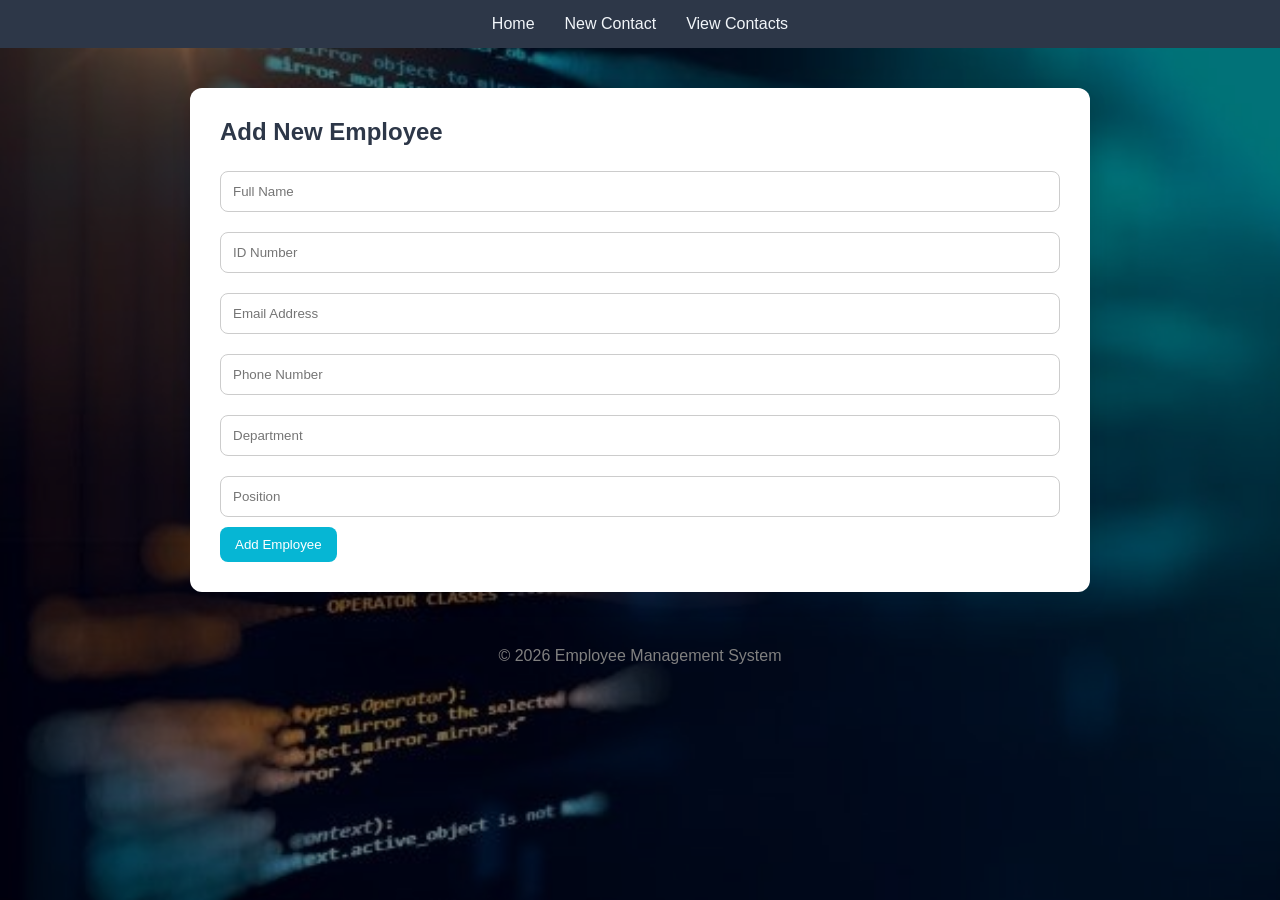
==== new-contact.html @ 8b49605c "final commit" ====
<!DOCTYPE html>
<html lang="en">
<head>
    <meta charset="UTF-8">
    <meta name="viewport" content="width=device-width, initial-scale=1.0">
    <title>New Contact</title>
    <link rel="stylesheet" href="style.css">
</head>
<body>
    <nav>
    <a href="index.html">Home</a>
    <a href="new-contact.html">New Contact</a>
    <a href="view-contacts.html">View Contacts</a>
</nav>

<div class="container">
<h2>Add New Employee</h2>

   <form id="contactform" onsubmit="submitForm(event)">
    
    <input type="text" name="fullName" placeholder="Full Name" required>
    <input type="number" name="idNumber" placeholder="ID Number" required>
    <input type="email" name="email" placeholder="Email Address" required>
    <input type="text" name="phone" placeholder="Phone Number" required>
    <input type="text" name="department" placeholder="Department" required>
    <input type="text" name="position" placeholder="Position" required>

    <button type="submit">Add Employee</button>
   </form>
</div>

<script src="main.js"></script>

<footer style="text-align:center; padding:15px; margin-top:20px; color:gray;">
    © 2026 Employee Management System
</footer>
</body>
</html>
---- style.css ----
/* Reset */
* {
    margin: 0;
    padding: 0;
    box-sizing: border-box;
}

body {
    font-family: Arial, sans-serif;

    background: url('images/back.jpeg') no-repeat center center fixed;
    background-size: cover;
}


body::before {
    content: "";
    position: fixed;
    top: 0;
    left: 0;
    width: 100%;
    height: 100%;

    background: rgba(0, 0, 0, 0.5);
    z-index: -1;
}

nav {
    background: #2d3748;
    padding: 15px;
    display: flex;
    justify-content: center;
    gap: 30px;
}

nav a {
    color: #f1f5f9;
    text-decoration: none;
    font-weight: 500;
    transition: 0.3s;
}

nav a:hover {
    color: #06b6d4;
}

.container {
    max-width: 900px;
    margin: 40px auto;
    background: white;
    padding: 30px;
    border-radius: 12px;
    box-shadow: 0 8px 20px rgba(0,0,0,0.1);
}

h1, h2 {
    margin-bottom: 15px;
    color: #2d3748;
}
form input {
    width: 100%;
    padding: 12px;
    margin: 10px 0;
    border-radius: 8px;
    border: 1px solid #ccc;
    transition: 0.3s;
}

form input:focus {
    border-color: #06b6d4;
    outline: none;
}

button {
    padding: 10px 15px;
    border: none;
    border-radius: 8px;
    background: #06b6d4;
    color: white;
    cursor: pointer;
    transition: 0.3s;
}

button:hover {
    background: #0891b2;
}


table {
    width: 100%;
    border-collapse: collapse;
    margin-top: 20px;
    overflow: hidden;
    border-radius: 10px;
}

th {
    background: #2d3748;
    color: white;
}

th, td {
    padding: 12px;
    text-align: center;
}

tr:nth-child(even) {
    background: #f1f5f9;
}

/* Action Buttons */
td button {
    margin: 3px;
    padding: 6px 10px;
    font-size: 12px;
}

td button:nth-child(1) {
    background: #10b981;
}

td button:nth-child(2) {
    background: #f59e0b;
}

td button:nth-child(3) {
    background: #ef4444;
}
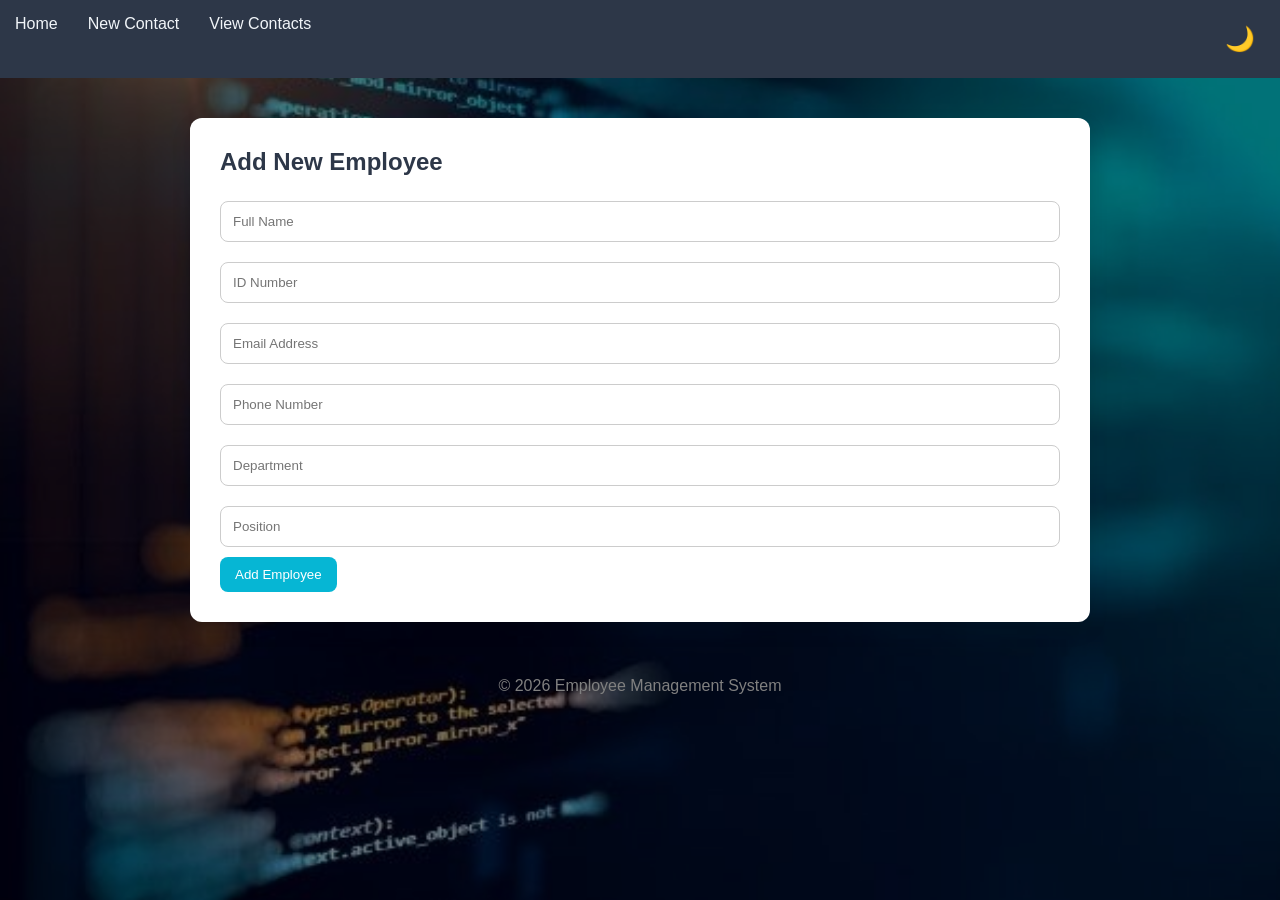
==== commit b209fdd9: "final commit" ====
--- a/new-contact.html
+++ b/new-contact.html
@@ -11,6 +11,7 @@
     <a href="index.html">Home</a>
     <a href="new-contact.html">New Contact</a>
     <a href="view-contacts.html">View Contacts</a>
+    <button id="themeToggle" class="theme-toggle">🌙</button>
 </nav>
 
 <div class="container">
--- a/style.css
+++ b/style.css
@@ -123,6 +123,193 @@
     background: #f59e0b;
 }
 
-td button:nth-child(3) {
-    background: #ef4444;
+/* Statistics Dashboard */
+.stats-container {
+    display: flex;
+    gap: 20px;
+    margin: 30px 0;
+    flex-wrap: wrap;
+}
+
+.stat-card {
+    background: linear-gradient(135deg, #667eea 0%, #764ba2 100%);
+    color: white;
+    padding: 25px;
+    border-radius: 15px;
+    text-align: center;
+    flex: 1;
+    min-width: 200px;
+    box-shadow: 0 8px 25px rgba(102, 126, 234, 0.3);
+    transition: transform 0.3s ease, box-shadow 0.3s ease;
+    animation: fadeInUp 0.6s ease-out;
+}
+
+.stat-card:hover {
+    transform: translateY(-5px);
+    box-shadow: 0 12px 35px rgba(102, 126, 234, 0.4);
+}
+
+.stat-icon {
+    font-size: 2.5em;
+    margin-bottom: 10px;
+}
+
+.stat-number {
+    font-size: 2.5em;
+    font-weight: bold;
+    margin: 10px 0;
+}
+
+.stat-label {
+    font-size: 1.1em;
+    opacity: 0.9;
+}
+
+/* Quick Actions */
+.quick-actions {
+    margin-top: 40px;
+    padding: 25px;
+    background: linear-gradient(135deg, #f093fb 0%, #f5576c 100%);
+    border-radius: 15px;
+    text-align: center;
+    animation: fadeInUp 0.8s ease-out;
+}
+
+.quick-actions h3 {
+    color: white;
+    margin-bottom: 20px;
+    font-size: 1.5em;
+}
+
+.action-buttons {
+    display: flex;
+    gap: 15px;
+    justify-content: center;
+    flex-wrap: wrap;
+}
+
+.action-btn {
+    padding: 12px 25px;
+    border-radius: 25px;
+    text-decoration: none;
+    font-weight: 600;
+    transition: all 0.3s ease;
+    display: inline-block;
+    min-width: 180px;
+    text-align: center;
+}
+
+.action-btn.primary {
+    background: #06b6d4;
+    color: white;
+    box-shadow: 0 4px 15px rgba(6, 182, 212, 0.3);
+}
+
+.action-btn.primary:hover {
+    background: #0891b2;
+    transform: translateY(-2px);
+    box-shadow: 0 6px 20px rgba(6, 182, 212, 0.4);
+}
+
+.action-btn.secondary {
+    background: rgba(255, 255, 255, 0.2);
+    color: white;
+    border: 2px solid rgba(255, 255, 255, 0.3);
+}
+
+/* Search Functionality */
+.search-container {
+    margin: 25px 0;
+    position: relative;
+}
+
+#searchInput {
+    width: 100%;
+    padding: 15px 20px;
+    border: 2px solid #e2e8f0;
+    border-radius: 25px;
+    font-size: 16px;
+    transition: all 0.3s ease;
+    background: white;
+    box-shadow: 0 2px 10px rgba(0, 0, 0, 0.1);
+}
+
+#searchInput:focus {
+    border-color: #06b6d4;
+    outline: none;
+    box-shadow: 0 4px 20px rgba(6, 182, 212, 0.2);
+    transform: scale(1.02);
+}
+
+/* Theme Toggle */
+.theme-toggle {
+    background: none;
+    border: none;
+    color: #f1f5f9;
+    font-size: 1.5em;
+    cursor: pointer;
+    padding: 10px;
+    border-radius: 50%;
+    transition: all 0.3s ease;
+    margin-left: auto;
+}
+
+.theme-toggle:hover {
+    background: rgba(255, 255, 255, 0.1);
+    transform: scale(1.1);
+}
+
+/* Dark Mode Styles */
+body.dark-mode {
+    background: linear-gradient(135deg, #1a1a2e 0%, #16213e 50%, #0f3460 100%);
+    color: #e2e8f0;
+}
+
+body.dark-mode .container {
+    background: rgba(30, 41, 59, 0.95);
+    color: #e2e8f0;
+    border: 1px solid rgba(6, 182, 212, 0.2);
+}
+
+body.dark-mode nav {
+    background: #0f172a;
+    border-bottom: 1px solid rgba(6, 182, 212, 0.3);
+}
+
+body.dark-mode .stat-card {
+    background: linear-gradient(135deg, #1e293b 0%, #334155 100%);
+    box-shadow: 0 8px 25px rgba(6, 182, 212, 0.2);
+}
+
+body.dark-mode .quick-actions {
+    background: linear-gradient(135deg, #7c3aed 0%, #ec4899 100%);
+}
+
+body.dark-mode table {
+    background: rgba(30, 41, 59, 0.8);
+}
+
+body.dark-mode th {
+    background: #1e293b;
+    color: #e2e8f0;
+}
+
+body.dark-mode tr:nth-child(even) {
+    background: rgba(51, 65, 85, 0.5);
+}
+
+body.dark-mode #searchInput {
+    background: rgba(30, 41, 59, 0.8);
+    border-color: rgba(6, 182, 212, 0.3);
+    color: #e2e8f0;
+}
+
+body.dark-mode #searchInput::placeholder {
+    color: #94a3b8;
+}
+
+body.dark-mode .search-results {
+    background: rgba(30, 41, 59, 0.8);
+    color: #e2e8f0;
+    border-left-color: #06b6d4;
 }
